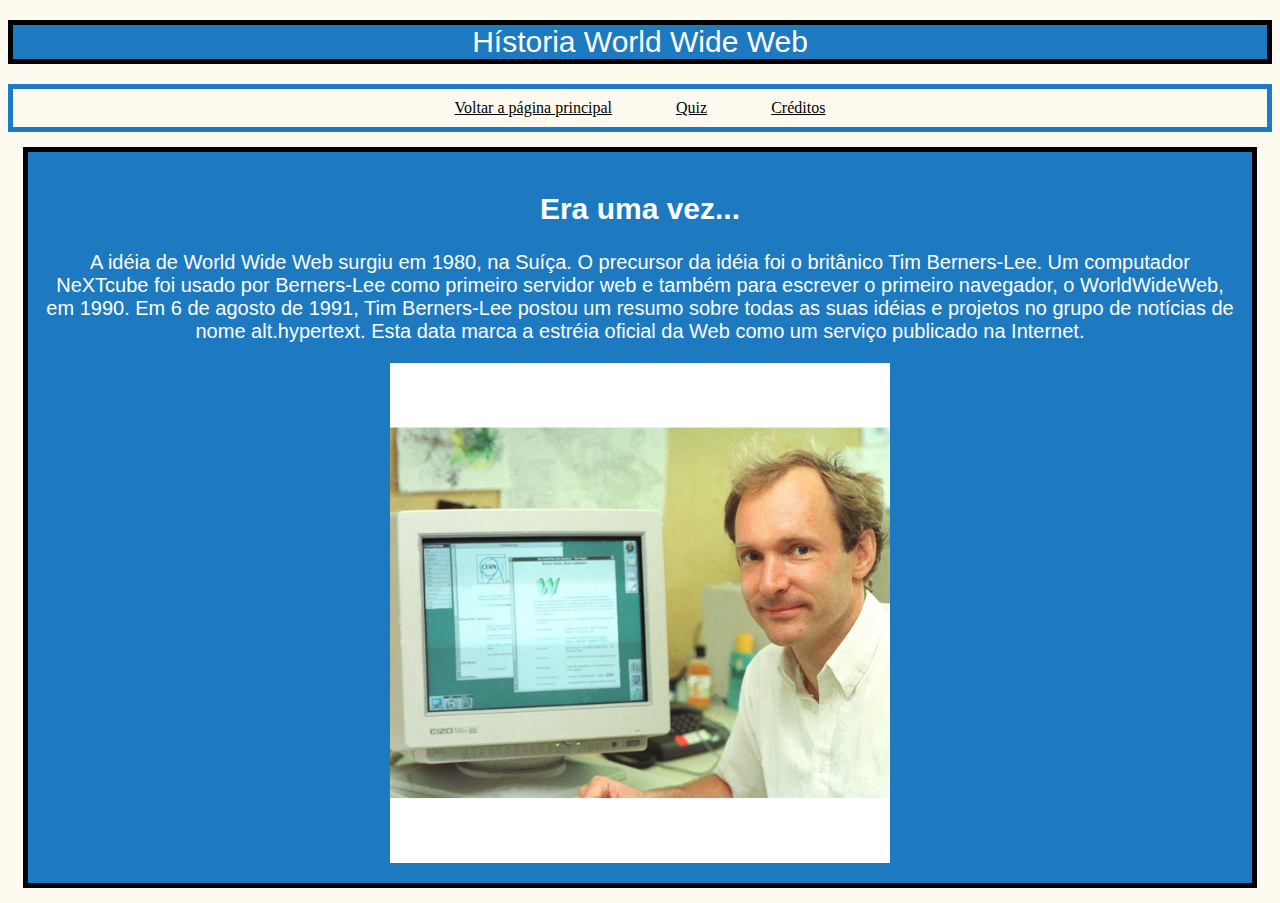
==== src/historia/index.html @ 67593278 "commit inicial" ====
<!DOCTYPE html>
<html lang="en">
<head>
    <meta charset="UTF-8">
    <meta http-equiv="X-UA-Compatible" content="IE=edge">
    <meta name="viewport" content="width=device-width, initial-scale=1.0">
    <title>História World Wide Web</title>

    <link rel="stylesheet" href="style.css">
</head>
<body>
    <h1>Hístoria World Wide Web</h1>
    <div class="botoes">

    <a href="/index.html" id="voltar-pagina">Voltar a página principal</a>
    <a href="/src/quiz/index.html" id="quiz">Quiz</a>
    <a href="/src/creditos/index.html" id="creditos">Créditos</a>
    
    </div>
    <div class="texto">
        <h2>Era uma vez...</h2>

        <p>A idéia de World Wide Web surgiu em 1980, na Suíça.
        O precursor da idéia foi o britânico Tim Berners-Lee. 
        Um computador NeXTcube foi usado por Berners-Lee como primeiro servidor web
        e também para escrever o primeiro navegador, o WorldWideWeb, em 1990.
        Em 6 de agosto de 1991, Tim Berners-Lee postou um resumo sobre todas as suas idéias e 
        projetos no grupo de notícias de nome alt.hypertext. Esta data marca a estréia oficial 
        da Web como um serviço publicado na Internet.</p>
        
        <img src="/src/images/tim-berners-lee.png" alt="Imagem de Tim-Berners-Lee ao lado de um computador" title="Tim-Berners-Lee Criador do WWW (World Wide Web)">
    </div>
</body>
</html>
---- src/historia/style.css ----
html {
    background-color: floralwhite;
}

.texto{
    font: 20px arial;
    text-align: center;
    border: solid 5px black;
    margin: 15px;
    padding: 15px;
    background-color: #1d7ac1;
    color: white;
}

.botoes {
    padding: 10px;
    border: 5px solid #1D7AC7;
    color: #1D7AC7;
    text-align: center;
}
#voltar-pagina {
    margin: 30px;
    color: black;
}

#quiz {
    margin: 30px;
    color: black;
}

#creditos {
    margin: 30px;
    color: black;
}

h1 {
    font: 30px arial;
    background-color: #1d7ac1;
    border: solid 5px black;
    color: white;
    text-align: center;
}
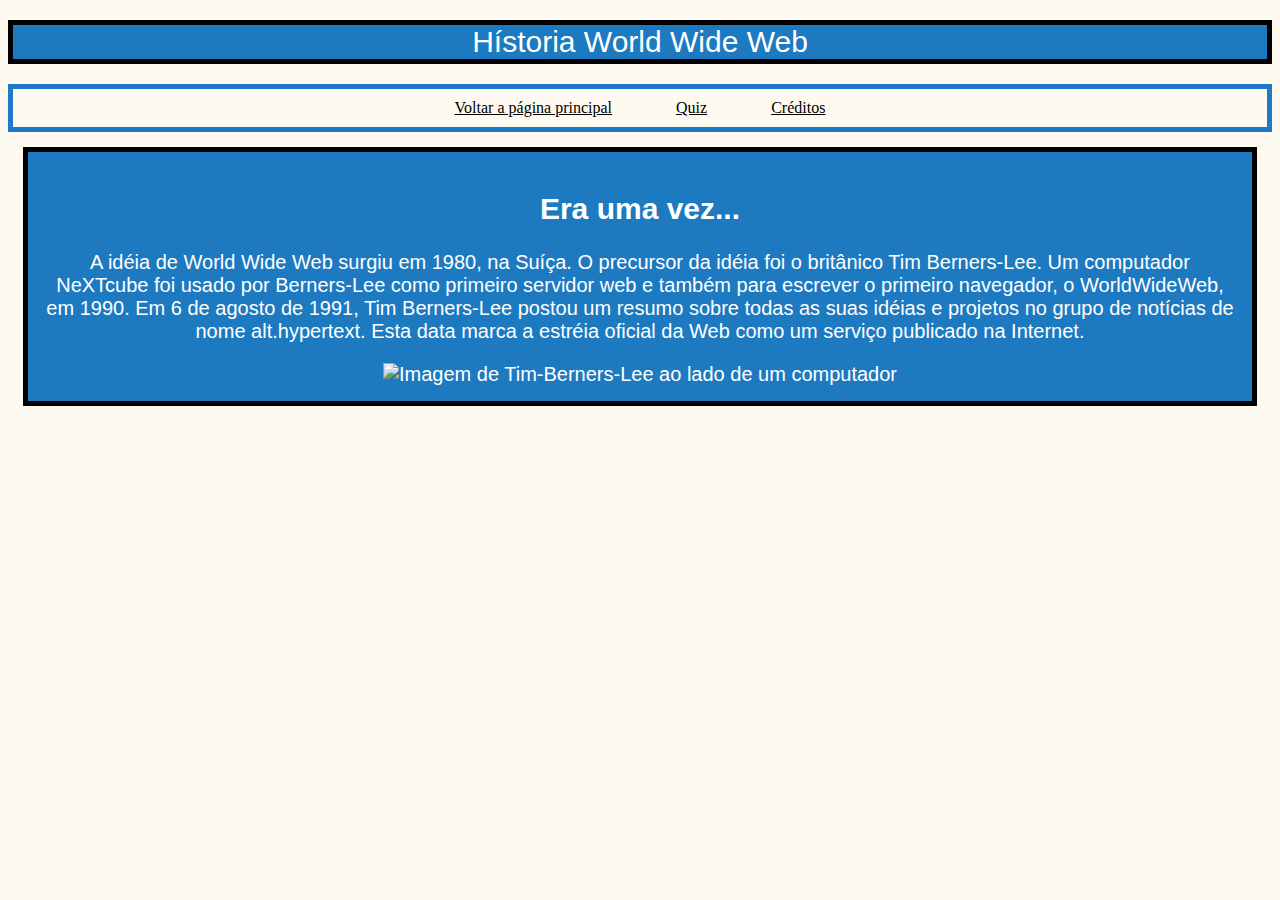
==== commit e186bd1d: "Update" ====
--- a/src/historia/index.html
+++ b/src/historia/index.html
@@ -28,7 +28,7 @@
         projetos no grupo de notícias de nome alt.hypertext. Esta data marca a estréia oficial 
         da Web como um serviço publicado na Internet.</p>
         
-        <img src="/src/images/tim-berners-lee.png" alt="Imagem de Tim-Berners-Lee ao lado de um computador" title="Tim-Berners-Lee Criador do WWW (World Wide Web)">
+        <img src="./src/images/tim-berners-lee.png" alt="Imagem de Tim-Berners-Lee ao lado de um computador" title="Tim-Berners-Lee Criador do WWW (World Wide Web)">
     </div>
 </body>
 </html>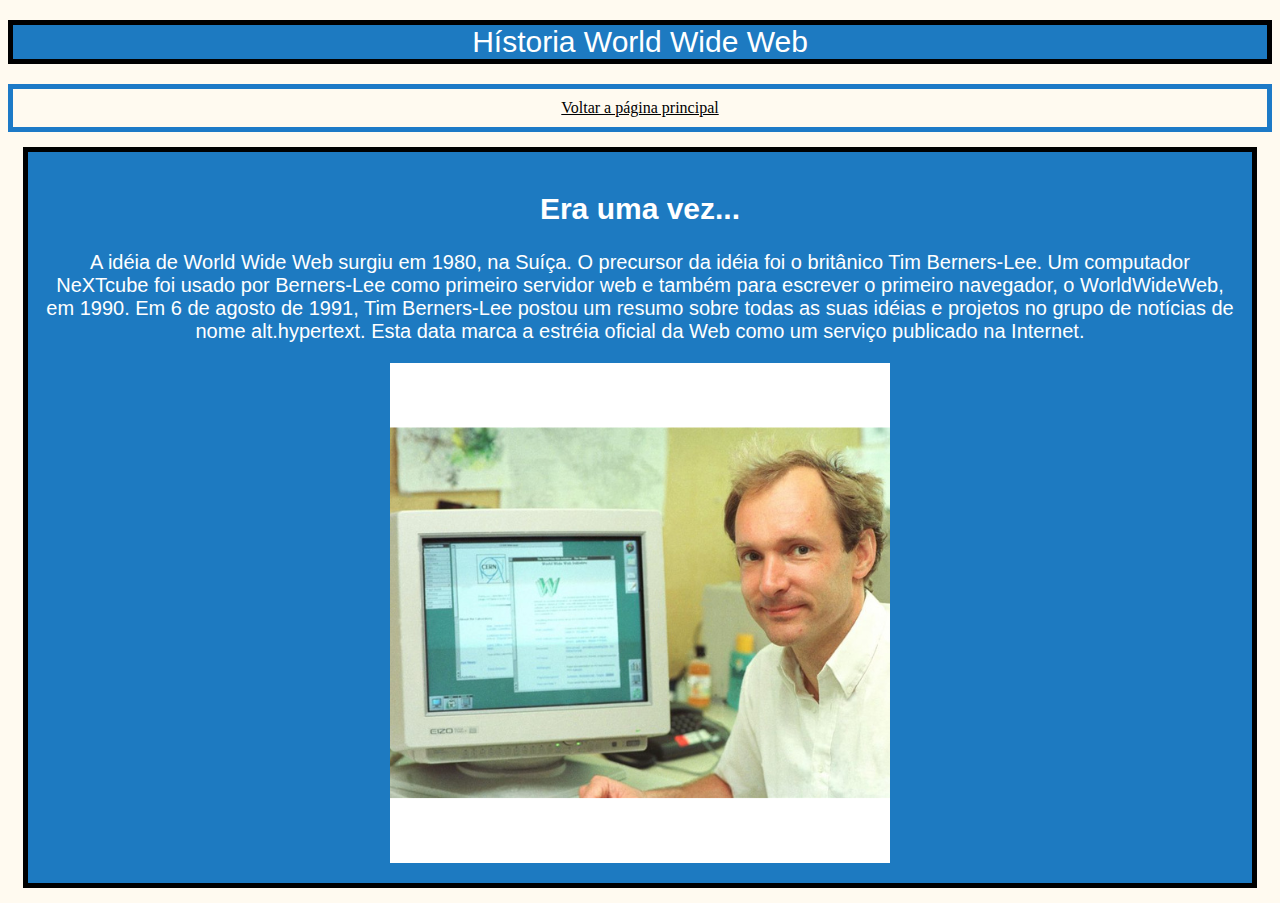
==== commit e7eabde7: "update" ====
--- a/src/historia/index.html
+++ b/src/historia/index.html
@@ -12,9 +12,7 @@
     <h1>Hístoria World Wide Web</h1>
     <div class="botoes">
 
-    <a href="/index.html" id="voltar-pagina">Voltar a página principal</a>
-    <a href="/src/quiz/index.html" id="quiz">Quiz</a>
-    <a href="/src/creditos/index.html" id="creditos">Créditos</a>
+    <a href="./index.html" id="voltar-pagina">Voltar a página principal</a>
     
     </div>
     <div class="texto">
@@ -28,7 +26,7 @@
         projetos no grupo de notícias de nome alt.hypertext. Esta data marca a estréia oficial 
         da Web como um serviço publicado na Internet.</p>
         
-        <img src="./src/images/tim-berners-lee.png" alt="Imagem de Tim-Berners-Lee ao lado de um computador" title="Tim-Berners-Lee Criador do WWW (World Wide Web)">
+        <img src="/src/images/tim-berners-lee.png" alt="Imagem de Tim-Berners-Lee ao lado de um computador" title="Tim-Berners-Lee Criador do WWW (World Wide Web)">
     </div>
 </body>
 </html>